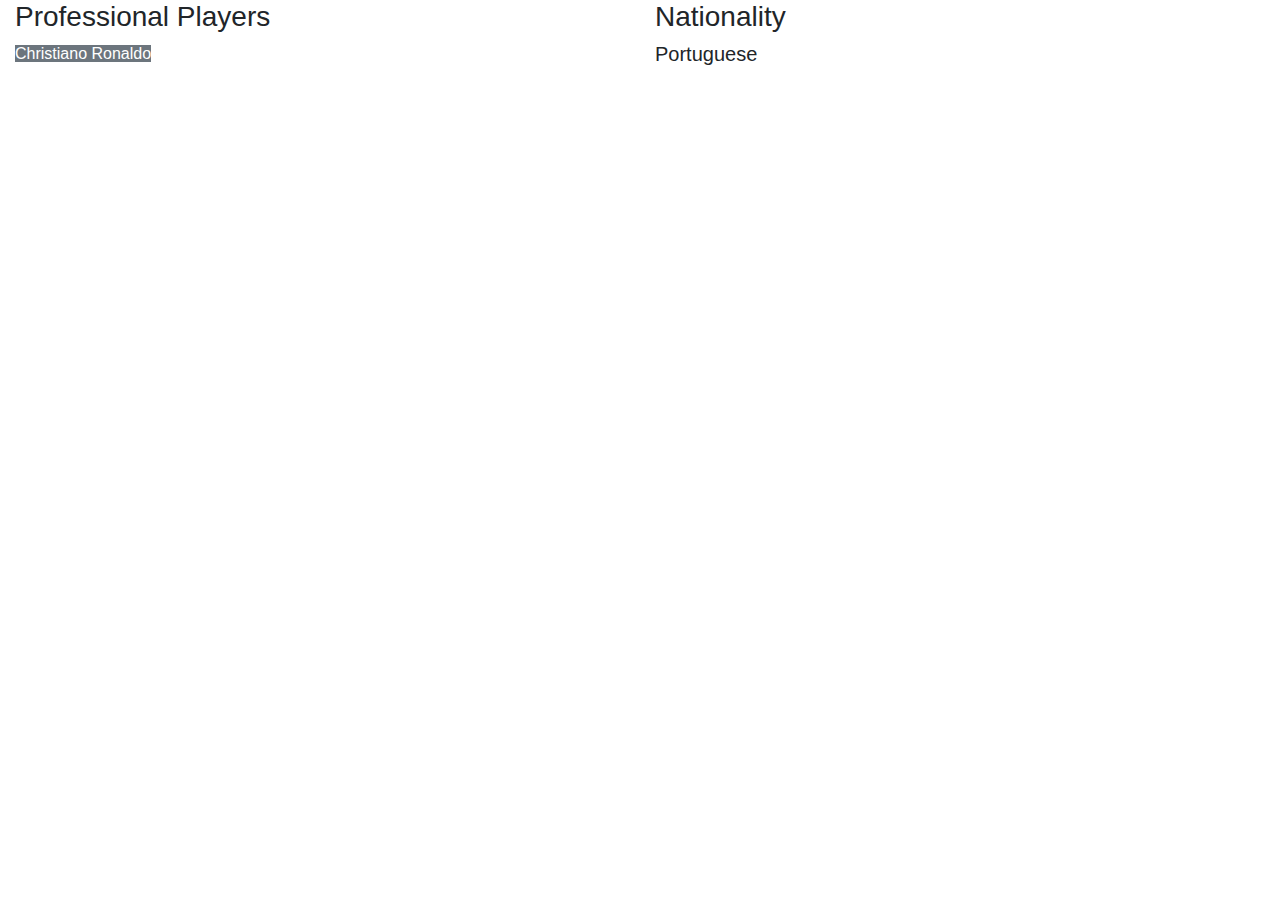
==== bootstrap-sample.html @ bbbf2c59 "update" ====
<!doctype html>
<html lang="en">
  <head>
    <!-- Required meta tags -->
    <meta charset="utf-8">
    <meta name="viewport" content="width=device-width, initial-scale=1, shrink-to-fit=no">

    <!-- Bootstrap CSS -->
    <link rel="stylesheet" href="https://maxcdn.bootstrapcdn.com/bootstrap/4.0.0/css/bootstrap.min.css" integrity="sha384-Gn5384xqQ1aoWXA+058RXPxPg6fy4IWvTNh0E263XmFcJlSAwiGgFAW/dAiS6JXm" crossorigin="anonymous">

    <title>Pro Players</title>
  </head>
  <body>
    <div class= "container-fluid">
      <div class="row" id = "header-row">
        <div class="col">
          <h3>Professional Players</h3>
        </div>
        <div class= "col">
          <h3>Nationality</h3>
        </div>
      </div>
      <div class = "row">
        <div class="col">
          <a href="https://images.daznservices.com/di/library/GOAL/45/68/cristiano-ronaldo-portugal_q5pbq2bgqojy1e0xdy8zl7tjb.jpg?t=1879341620&quality=100" class="btn-btn-lg btn-secondary">Christiano Ronaldo</a>
        </div>
      <div class="col">
        <h5>Portuguese</h5>
      </div>
    </div>
    </div>
    

    <!-- Optional JavaScript -->
    <!-- jQuery first, then Popper.js, then Bootstrap JS -->
    <script src="https://code.jquery.com/jquery-3.2.1.slim.min.js" integrity="sha384-KJ3o2DKtIkvYIK3UENzmM7KCkRr/rE9/Qpg6aAZGJwFDMVNA/GpGFF93hXpG5KkN" crossorigin="anonymous"></script>
    <script src="https://cdnjs.cloudflare.com/ajax/libs/popper.js/1.12.9/umd/popper.min.js" integrity="sha384-ApNbgh9B+Y1QKtv3Rn7W3mgPxhU9K/ScQsAP7hUibX39j7fakFPskvXusvfa0b4Q" crossorigin="anonymous"></script>
    <script src="https://maxcdn.bootstrapcdn.com/bootstrap/4.0.0/js/bootstrap.min.js" integrity="sha384-JZR6Spejh4U02d8jOt6vLEHfe/JQGiRRSQQxSfFWpi1MquVdAyjUar5+76PVCmYl" crossorigin="anonymous"></script>
  </body>
</html>
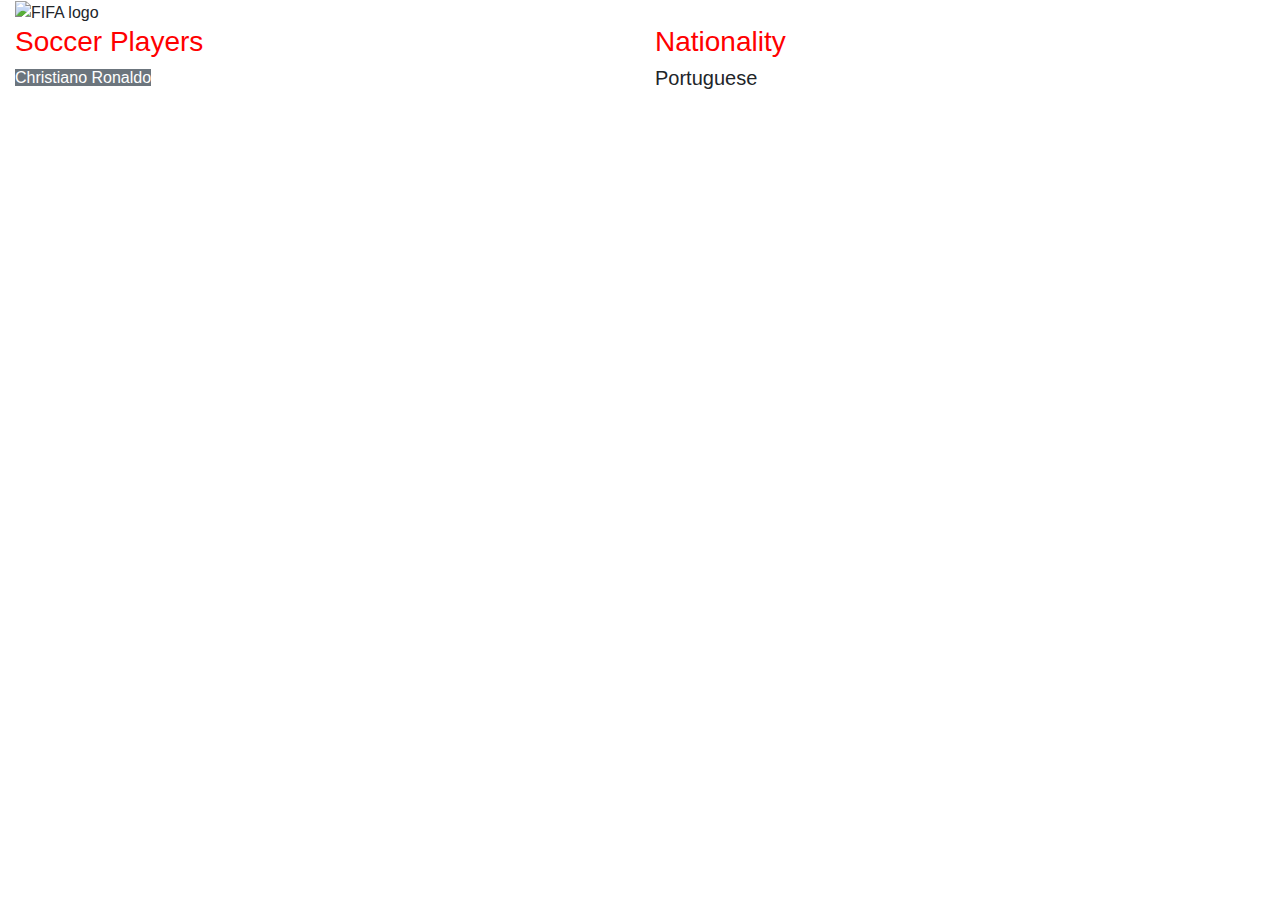
==== commit 3f36a955: "Update bootstrap-sample.html" ====
--- a/bootstrap-sample.html
+++ b/bootstrap-sample.html
@@ -4,17 +4,27 @@
     <!-- Required meta tags -->
     <meta charset="utf-8">
     <meta name="viewport" content="width=device-width, initial-scale=1, shrink-to-fit=no">
-
+<style>
+  #header-row{
+    font-weight: bold;
+    color: red;
+  }
+</style>
     <!-- Bootstrap CSS -->
     <link rel="stylesheet" href="https://maxcdn.bootstrapcdn.com/bootstrap/4.0.0/css/bootstrap.min.css" integrity="sha384-Gn5384xqQ1aoWXA+058RXPxPg6fy4IWvTNh0E263XmFcJlSAwiGgFAW/dAiS6JXm" crossorigin="anonymous">
 
-    <title>Pro Players</title>
+    <title>Soccer Players</title>
   </head>
   <body>
     <div class= "container-fluid">
+    <div class="row">
+      <div class="col">
+        <img class = "img-fluid" src="https://i.pinimg.com/originals/cf/25/aa/cf25aa3474b22b20bd6d479f43ffa46c.jpg" alt="FIFA logo">
+      </div>
+    </div>
       <div class="row" id = "header-row">
         <div class="col">
-          <h3>Professional Players</h3>
+          <h3>Soccer Players</h3>
         </div>
         <div class= "col">
           <h3>Nationality</h3>
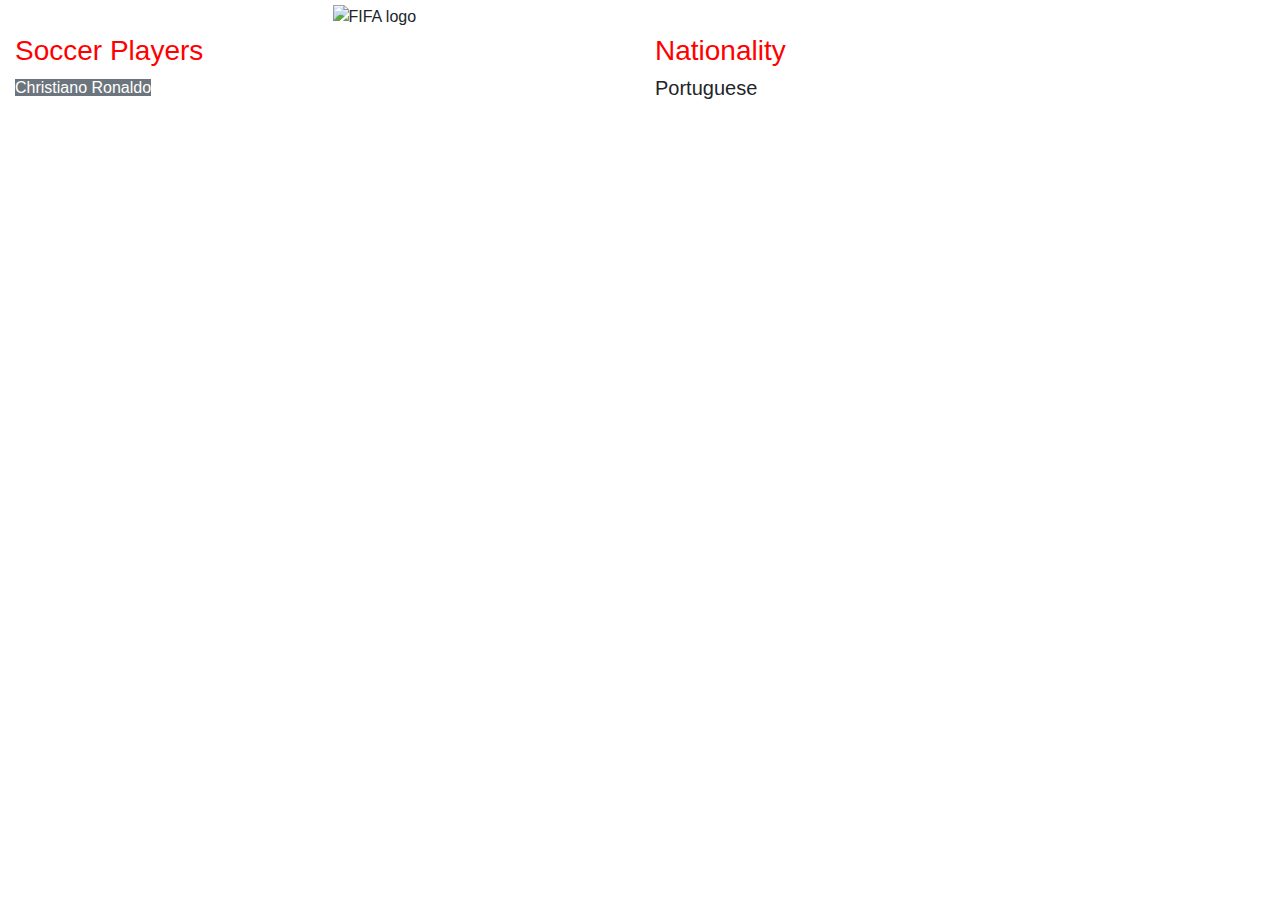
==== commit 6d9c388c: "Update bootstrap-sample.html" ====
--- a/bootstrap-sample.html
+++ b/bootstrap-sample.html
@@ -9,6 +9,16 @@
     font-weight: bold;
     color: red;
   }
+  img {
+  border: 1px solid #ddd;
+  border-radius: 4px;
+  padding: 5px;
+  width: 150px;
+  display: block;
+  margin-left: auto;
+  margin-right: auto;
+  width: 50%;
+}
 </style>
     <!-- Bootstrap CSS -->
     <link rel="stylesheet" href="https://maxcdn.bootstrapcdn.com/bootstrap/4.0.0/css/bootstrap.min.css" integrity="sha384-Gn5384xqQ1aoWXA+058RXPxPg6fy4IWvTNh0E263XmFcJlSAwiGgFAW/dAiS6JXm" crossorigin="anonymous">
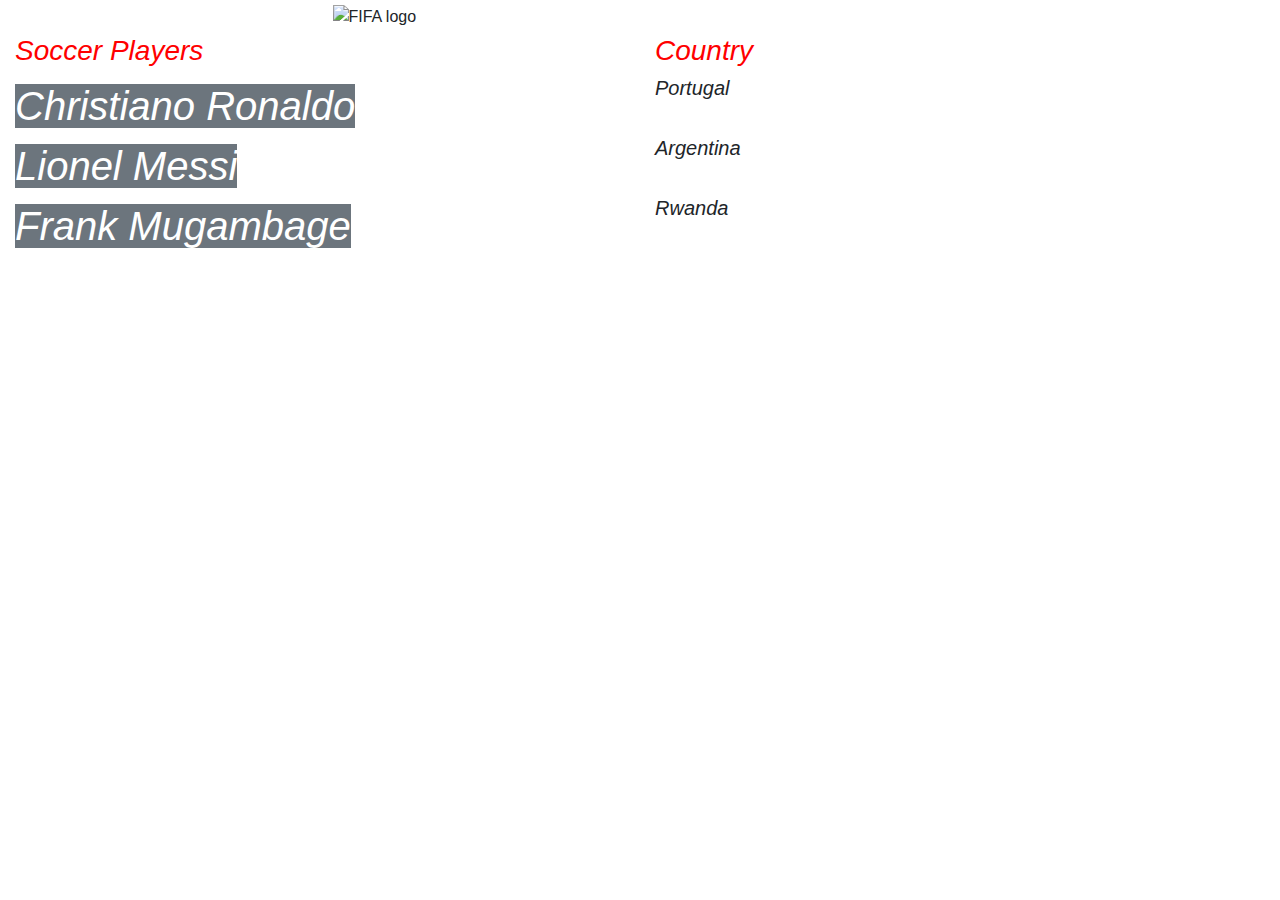
==== commit e39e77e7: "Update bootstrap-sample.html" ====
--- a/bootstrap-sample.html
+++ b/bootstrap-sample.html
@@ -19,6 +19,20 @@
   margin-right: auto;
   width: 50%;
 }
+a{
+  font-size: 40px;
+  font-style: italic;
+  color: black
+}
+h3{
+  font-style: italic;
+  color:blue;
+}
+h5{
+  font-style: italic ;
+  color:black
+}
+ 
 </style>
     <!-- Bootstrap CSS -->
     <link rel="stylesheet" href="https://maxcdn.bootstrapcdn.com/bootstrap/4.0.0/css/bootstrap.min.css" integrity="sha384-Gn5384xqQ1aoWXA+058RXPxPg6fy4IWvTNh0E263XmFcJlSAwiGgFAW/dAiS6JXm" crossorigin="anonymous">
@@ -37,18 +51,34 @@
           <h3>Soccer Players</h3>
         </div>
         <div class= "col">
-          <h3>Nationality</h3>
+          <h3>Country</h3>
         </div>
       </div>
       <div class = "row">
         <div class="col">
-          <a href="https://images.daznservices.com/di/library/GOAL/45/68/cristiano-ronaldo-portugal_q5pbq2bgqojy1e0xdy8zl7tjb.jpg?t=1879341620&quality=100" class="btn-btn-lg btn-secondary">Christiano Ronaldo</a>
+          <a href="https://en.wikipedia.org/wiki/Cristiano_Ronaldo" class="btn-btn-lg btn-secondary">Christiano Ronaldo</a>
         </div>
       <div class="col">
-        <h5>Portuguese</h5>
+        <h5>Portugal</h5>
       </div>
     </div>
+    <div class = "row">
+      <div class="col">
+        <a href="https://en.wikipedia.org/wiki/Lionel_Messi" class="btn-btn-lg btn-secondary">Lionel Messi</a>
+      </div>
+    <div class="col">
+      <h5>Argentina</h5>
     </div>
+  </div>
+  <div class = "row">
+    <div class="col">
+      <a href="[data-uri]" class="btn-btn-lg btn-secondary">Frank Mugambage</a>
+    </div>
+  <div class="col">
+    <h5>Rwanda</h5>
+  </div>
+</div>
+  </div>
     
 
     <!-- Optional JavaScript -->
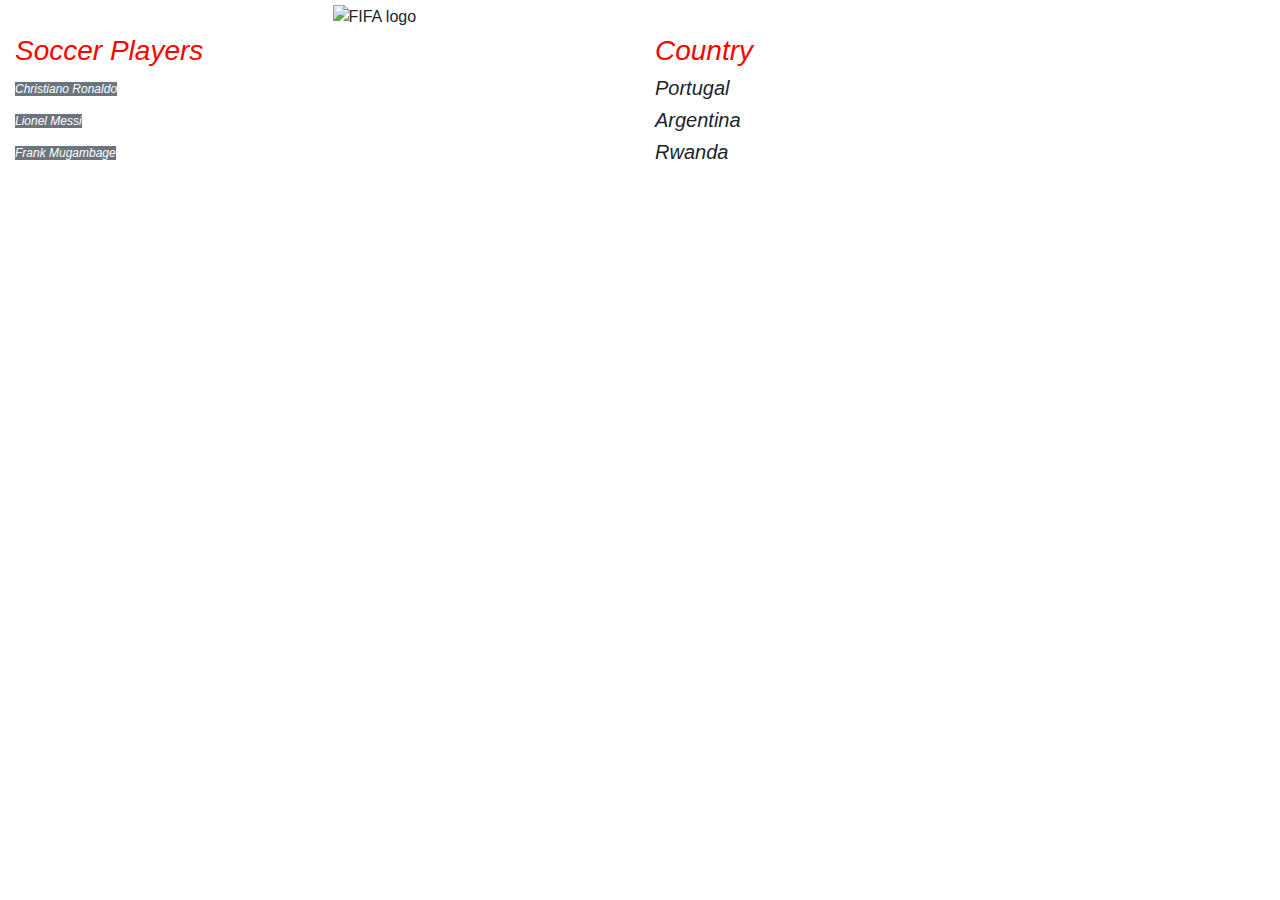
==== commit 307a995b: "Update bootstrap-sample.html" ====
--- a/bootstrap-sample.html
+++ b/bootstrap-sample.html
@@ -20,7 +20,7 @@
   width: 50%;
 }
 a{
-  font-size: 40px;
+  font-size: 12px;
   font-style: italic;
   color: black
 }
@@ -72,7 +72,7 @@
   </div>
   <div class = "row">
     <div class="col">
-      <a href="[data-uri]" class="btn-btn-lg btn-secondary">Frank Mugambage</a>
+      <a href="https://media.istockphoto.com/photos/not-there-yet-picture-id501027387?k=6&m=501027387&s=170667a&w=0&h=HwatbF6Jh9zA0_xZpZC1JBP1Th2FXXfeNm9_gf16Qqo=" class="btn-btn-lg btn-secondary">Frank Mugambage</a>
     </div>
   <div class="col">
     <h5>Rwanda</h5>
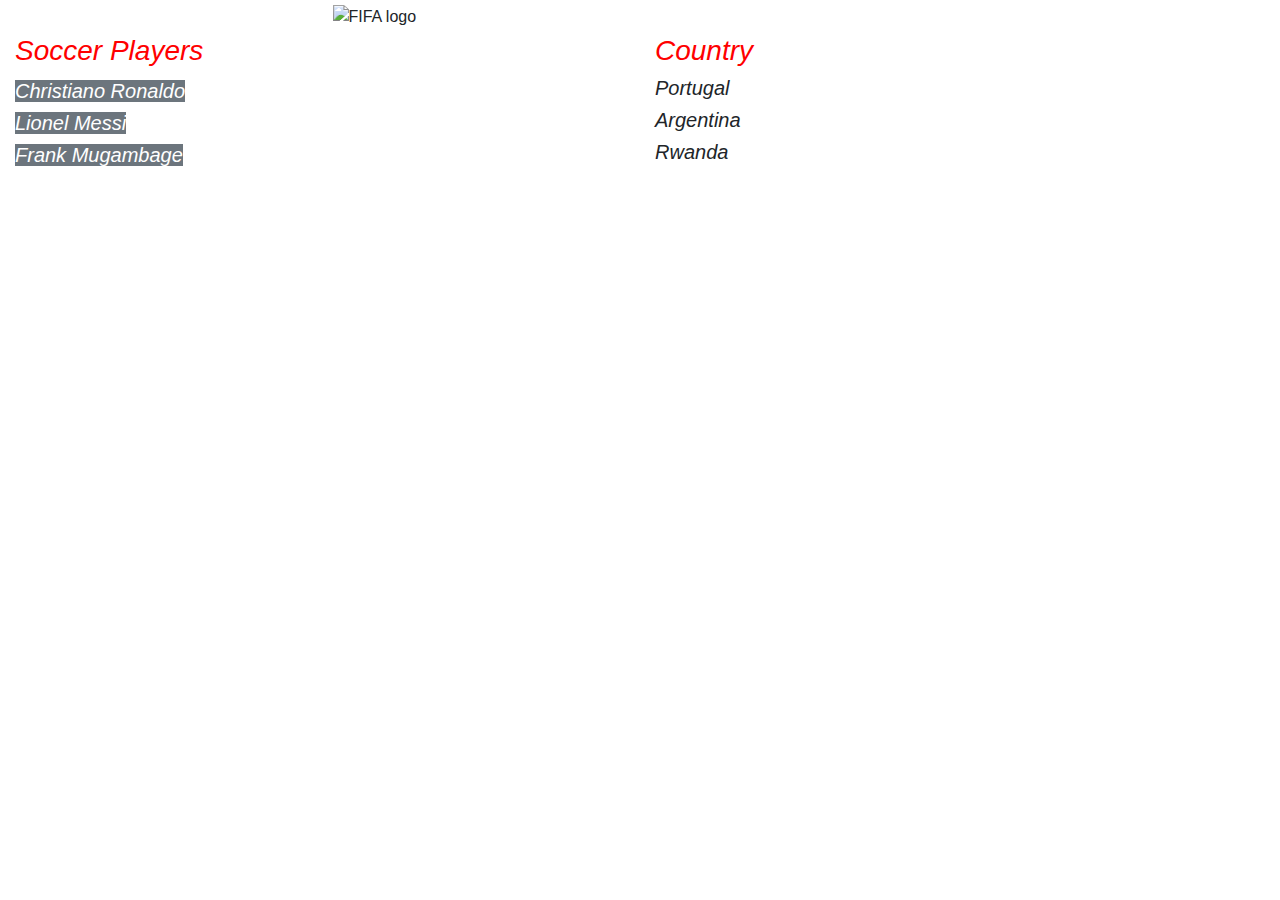
==== commit ae278353: "Update bootstrap-sample.html" ====
--- a/bootstrap-sample.html
+++ b/bootstrap-sample.html
@@ -20,9 +20,8 @@
   width: 50%;
 }
 a{
-  font-size: 12px;
+  font-size: 20px;
   font-style: italic;
-  color: black
 }
 h3{
   font-style: italic;
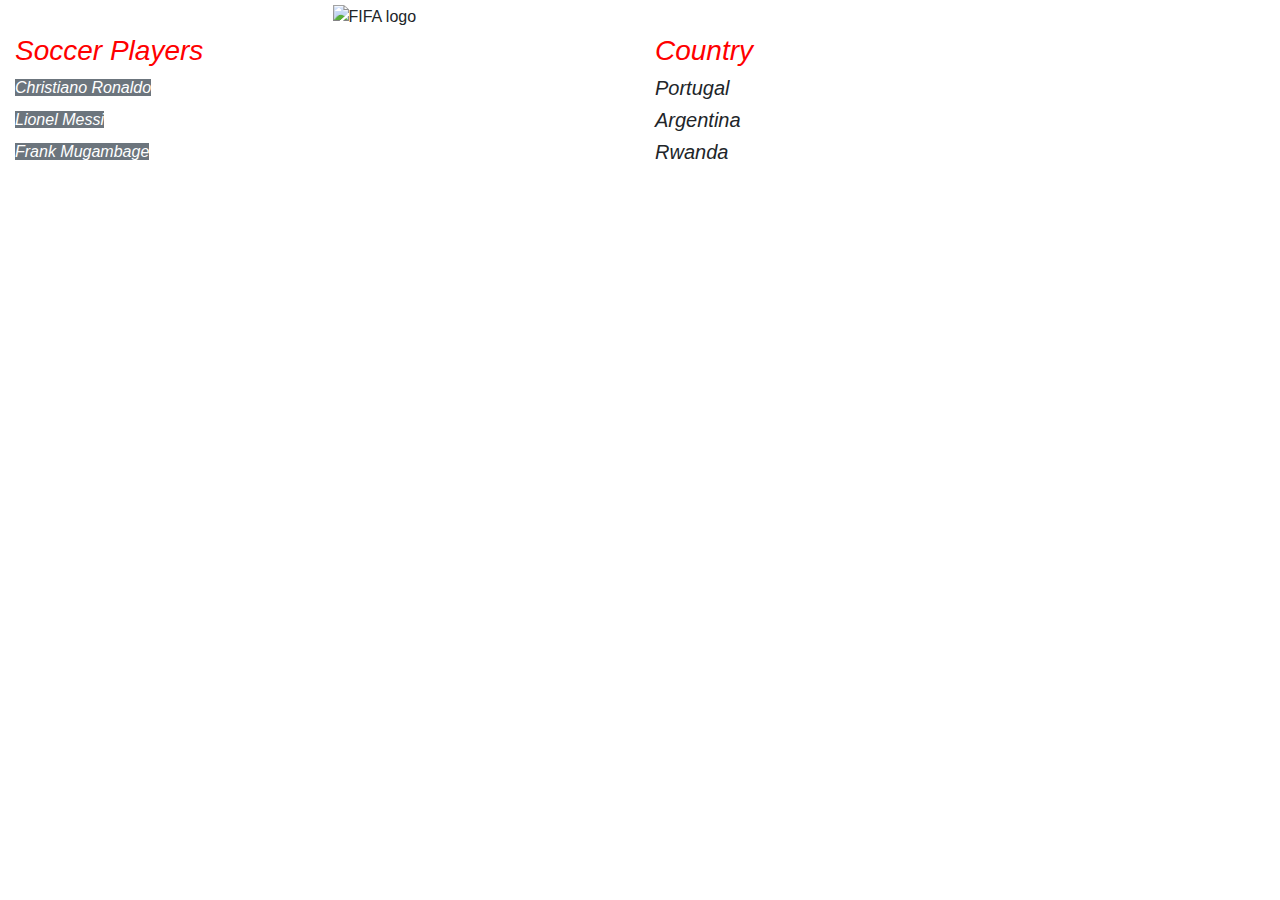
==== commit 00a7ec6f: "Update bootstrap-sample.html" ====
--- a/bootstrap-sample.html
+++ b/bootstrap-sample.html
@@ -20,7 +20,6 @@
   width: 50%;
 }
 a{
-  font-size: 20px;
   font-style: italic;
 }
 h3{
